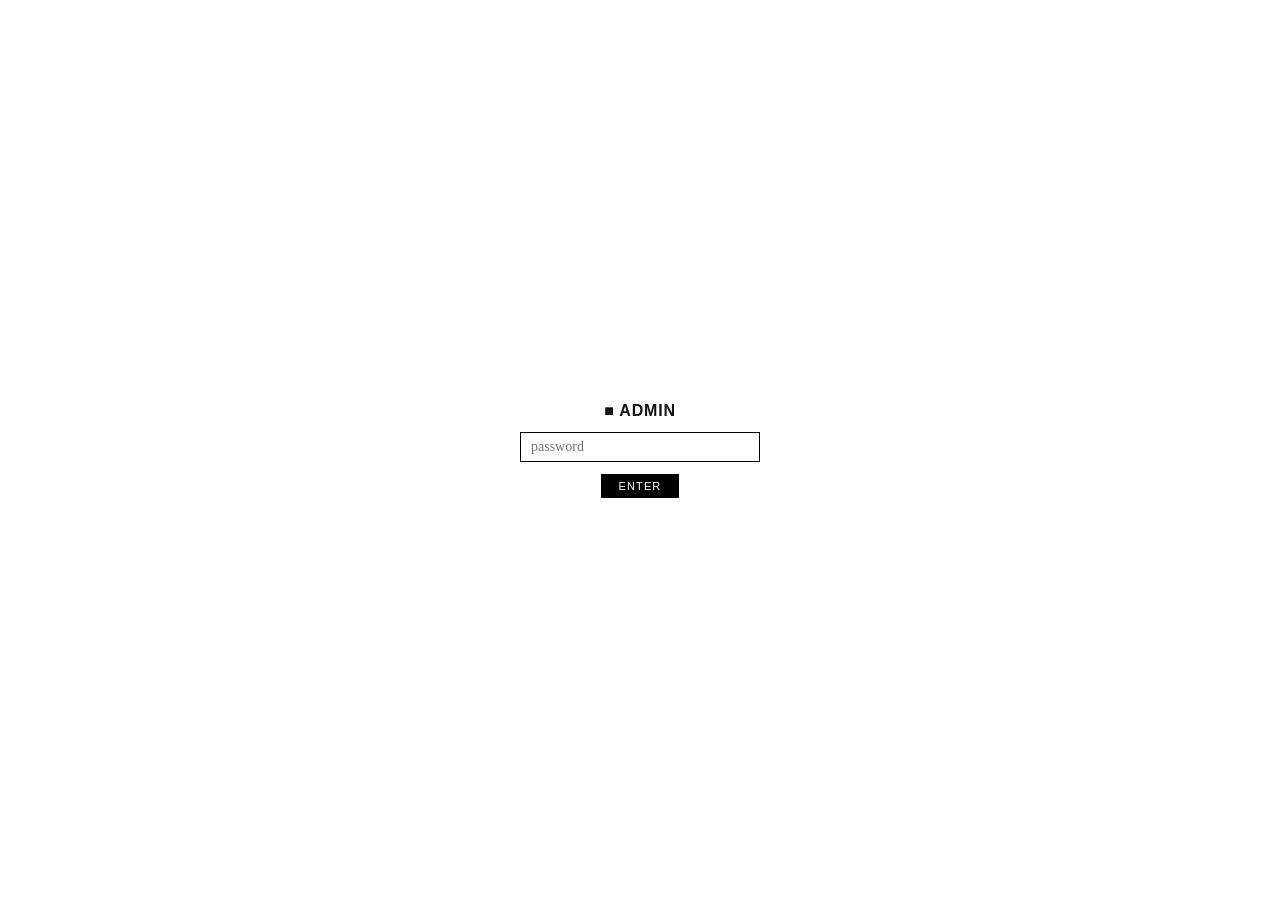
==== admin/index.html @ 99821233 "Create index.html" ====
<!DOCTYPE html>
<html lang="en">
<head>
<meta charset="UTF-8">
<meta name="viewport" content="width=device-width, initial-scale=1.0">
<title>admin</title>
<style>
* { box-sizing: border-box; margin: 0; padding: 0; }
body { background: #fff; font-family: "Times New Roman", serif; font-size: 14px; color: #111; }
 
#login-screen {
  position: fixed; top: 0; left: 0; right: 0; bottom: 0;
  display: flex; align-items: center; justify-content: center;
  flex-direction: column; gap: 12px;
}
#login-screen h2 { font-family: "Arial Black", sans-serif; font-size: 16px; text-transform: uppercase; letter-spacing: 0.05em; }
#pw-input {
  border: 1px solid #000; padding: 6px 10px;
  font-family: "Times New Roman", serif; font-size: 14px;
  width: 240px; outline: none;
}
#pw-btn {
  background: #000; color: #fff; border: none;
  padding: 6px 18px; cursor: pointer;
  font-family: Arial, sans-serif; font-size: 11px;
  text-transform: uppercase; letter-spacing: 0.1em;
}
#pw-err { font-size: 11px; color: #c00; font-style: italic; display: none; }
 
#editor-screen { display: none; max-width: 680px; margin: 0 auto; padding: 40px 20px 80px; }
.ed-label { font-size: 9px; font-family: Arial, sans-serif; text-transform: uppercase; letter-spacing: 0.12em; color: #aaa; margin-bottom: 4px; }
#ed-title {
  width: 100%; border: none; border-bottom: 1px solid #ccc;
  font-family: "Arial Black", sans-serif; font-size: 20px;
  font-weight: 900; text-transform: uppercase; outline: none;
  padding: 4px 0 6px; margin-bottom: 20px; background: transparent;
}
#ed-title:focus { border-bottom-color: #000; }
#ed-body {
  width: 100%; min-height: 400px;
  border: 1px solid #ddd; padding: 14px;
  font-family: "Times New Roman", serif; font-size: 14px;
  line-height: 1.8; outline: none; resize: vertical;
  background: transparent;
}
#ed-body:focus { border-color: #aaa; }
.ed-row { display: flex; gap: 10px; align-items: center; margin-top: 16px; flex-wrap: wrap; }
#save-btn {
  background: #000; color: #fff; border: none;
  padding: 7px 22px; cursor: pointer;
  font-family: Arial, sans-serif; font-size: 11px;
  text-transform: uppercase; letter-spacing: 0.1em;
}
#save-btn:hover { background: #333; }
#save-btn:disabled { background: #999; cursor: default; }
#status { font-size: 11px; color: #888; font-style: italic; }
#post-list { margin-top: 40px; border-top: 1px solid #e0e0e0; padding-top: 20px; }
#post-list h3 { font-family: "Arial Black", sans-serif; font-size: 13px; text-transform: uppercase; letter-spacing: 0.08em; margin-bottom: 12px; }
.post-item { display: flex; justify-content: space-between; align-items: baseline; padding: 6px 0; border-bottom: 1px dotted #ddd; font-size: 13px; gap: 10px; }
.post-item a { color: #00c; text-decoration: underline; cursor: pointer; flex: 1; }
.post-item a:hover { color: #c00; }
.del-btn { font-size: 10px; color: #c00; cursor: pointer; background: none; border: none; font-family: Arial, sans-serif; white-space: nowrap; }
.del-btn:hover { text-decoration: underline; }
#new-btn { background: none; border: 1px solid #000; padding: 4px 12px; cursor: pointer; font-family: Arial, sans-serif; font-size: 11px; text-transform: uppercase; letter-spacing: 0.08em; margin-bottom: 20px; }
#new-btn:hover { background: #000; color: #fff; }
</style>
</head>
<body>
 
<div id="login-screen">
  <h2>&#9632; admin</h2>
  <input type="password" id="pw-input" placeholder="password" onkeydown="if(event.key==='Enter')tryLogin()">
  <button id="pw-btn" onclick="tryLogin()">enter</button>
  <span id="pw-err">wrong password</span>
</div>
 
<div id="editor-screen">
  <div style="display:flex;justify-content:space-between;align-items:baseline;margin-bottom:28px;border-bottom:1px solid #000;padding-bottom:8px;">
    <span style="font-family:'Arial Black',sans-serif;font-size:13px;text-transform:uppercase;letter-spacing:0.08em;">&#9632; admin</span>
    <a href="../" style="font-size:11px;color:#00c;text-decoration:underline;font-family:Arial,sans-serif;">← back to site</a>
  </div>
 
  <button id="new-btn" onclick="newPost()">+ new post</button>
 
  <div id="edit-area" style="display:none;">
    <div class="ed-label">title</div>
    <input type="text" id="ed-title" placeholder="POST TITLE">
    <div class="ed-label">body (markdown ok)</div>
    <textarea id="ed-body" placeholder="write here..."></textarea>
    <div class="ed-row">
      <button id="save-btn" onclick="savePost()">save</button>
      <span id="status"></span>
      <button onclick="cancelEdit()" style="background:none;border:none;cursor:pointer;font-size:11px;color:#888;font-family:Arial,sans-serif;text-decoration:underline;">cancel</button>
    </div>
  </div>
 
  <div id="post-list">
    <h3>posts</h3>
    <div id="posts-container"><span style="font-size:12px;color:#aaa;font-style:italic;">loading...</span></div>
  </div>
</div>
 
<script>
var PASS = 'postirony';
var TOKEN = null;
var editingSlug = null;
 
function tryLogin() {
  var val = document.getElementById('pw-input').value;
  if (val === PASS) {
    document.getElementById('login-screen').style.display = 'none';
    document.getElementById('editor-screen').style.display = 'block';
    loadPosts();
  } else {
    document.getElementById('pw-err').style.display = 'block';
  }
}
 
function slug(title) {
  return title.toLowerCase().replace(/[^a-z0-9가-힣]+/g, '-').replace(/^-|-$/g, '') + '-' + Date.now();
}
 
function newPost() {
  editingSlug = null;
  document.getElementById('ed-title').value = '';
  document.getElementById('ed-body').value = '';
  document.getElementById('edit-area').style.display = 'block';
  document.getElementById('status').textContent = '';
  document.getElementById('ed-title').focus();
}
 
function cancelEdit() {
  document.getElementById('edit-area').style.display = 'none';
  editingSlug = null;
}
 
function savePost() {
  var title = document.getElementById('ed-title').value.trim();
  var body = document.getElementById('ed-body').value;
  if (!title) { alert('title needed'); return; }
 
  var btn = document.getElementById('save-btn');
  var st = document.getElementById('status');
  btn.disabled = true;
  st.textContent = 'saving...';
 
  var date = new Date().toISOString().split('T')[0];
  var filename = editingSlug || (date + '-' + slug(title));
  var content = '---\ntitle: ' + title + '\ndate: ' + date + '\n---\n\n' + body;
  var encoded = btoa(unescape(encodeURIComponent(content)));
 
  var repo = getRepo();
  var url = 'https://api.github.com/repos/' + repo + '/contents/posts/' + filename + '.md';
 
  // check if file exists first (for update)
  fetch(url, { headers: { 'Authorization': 'token ' + TOKEN, 'Accept': 'application/vnd.github.v3+json' } })
    .then(function(r) { return r.ok ? r.json() : null; })
    .then(function(existing) {
      var payload = { message: 'post: ' + title, content: encoded };
      if (existing) payload.sha = existing.sha;
      return fetch(url, {
        method: 'PUT',
        headers: { 'Authorization': 'token ' + TOKEN, 'Content-Type': 'application/json', 'Accept': 'application/vnd.github.v3+json' },
        body: JSON.stringify(payload)
      });
    })
    .then(function(r) {
      if (r.ok) {
        st.textContent = 'saved!';
        btn.disabled = false;
        cancelEdit();
        loadPosts();
      } else {
        st.textContent = 'error — need GitHub token (see below)';
        btn.disabled = false;
      }
    });
}
 
function loadPosts() {
  var repo = getRepo();
  fetch('https://api.github.com/repos/' + repo + '/contents/posts', {
    headers: TOKEN ? { 'Authorization': 'token ' + TOKEN } : {}
  })
  .then(function(r) { return r.ok ? r.json() : []; })
  .then(function(files) {
    var c = document.getElementById('posts-container');
    if (!Array.isArray(files) || files.length === 0) {
      c.innerHTML = '<span style="font-size:12px;color:#aaa;font-style:italic;">no posts yet</span>';
      return;
    }
    var html = '';
    files.filter(function(f) { return f.name.endsWith('.md'); })
         .reverse()
         .forEach(function(f) {
           var name = f.name.replace(/\.md$/, '');
           html += '<div class="post-item"><a onclick="editPost(\'' + f.name + '\',\'' + f.sha + '\')">' + name + '</a><button class="del-btn" onclick="deletePost(\'' + f.name + '\',\'' + f.sha + '\')">delete</button></div>';
         });
    c.innerHTML = html || '<span style="font-size:12px;color:#aaa;font-style:italic;">no posts yet</span>';
  });
}
 
function editPost(filename, sha) {
  var repo = getRepo();
  fetch('https://api.github.com/repos/' + repo + '/contents/posts/' + filename, {
    headers: TOKEN ? { 'Authorization': 'token ' + TOKEN } : {}
  })
  .then(function(r) { return r.json(); })
  .then(function(data) {
    var decoded = decodeURIComponent(escape(atob(data.content.replace(/\n/g,''))));
    var lines = decoded.split('\n');
    var title = '';
    var bodyStart = 0;
    for (var i = 0; i < lines.length; i++) {
      if (lines[i].startsWith('title: ')) title = lines[i].replace('title: ', '');
      if (lines[i] === '---' && i > 0) { bodyStart = i + 2; break; }
    }
    document.getElementById('ed-title').value = title;
    document.getElementById('ed-body').value = lines.slice(bodyStart).join('\n').trim();
    editingSlug = filename.replace(/\.md$/, '');
    document.getElementById('edit-area').style.display = 'block';
    document.getElementById('ed-title').focus();
  });
}
 
function deletePost(filename, sha) {
  if (!confirm('delete ' + filename + '?')) return;
  var repo = getRepo();
  fetch('https://api.github.com/repos/' + repo + '/contents/posts/' + filename, {
    method: 'DELETE',
    headers: { 'Authorization': 'token ' + TOKEN, 'Content-Type': 'application/json', 'Accept': 'application/vnd.github.v3+json' },
    body: JSON.stringify({ message: 'delete: ' + filename, sha: sha })
  }).then(function() { loadPosts(); });
}
 
function getRepo() {
  var parts = location.hostname.split('.');
  var user = parts[0];
  var path = location.pathname.replace(/\/admin\/?$/, '').replace(/^\//, '');
  return path ? user + '/' + path : user + '/' + user + '.github.io';
}
 
// token prompt — needed for write access
setTimeout(function() {
  var t = localStorage.getItem('gh_token');
  if (t) { TOKEN = t; return; }
  var msg = 'To save posts, enter a GitHub Personal Access Token.\n\nGet one at: github.com/settings/tokens\n(needs "repo" scope)\n\nYour token:';
  var tok = prompt(msg);
  if (tok) { TOKEN = tok.trim(); localStorage.setItem('gh_token', TOKEN); }
}, 100);
</script>
</body>
</html>
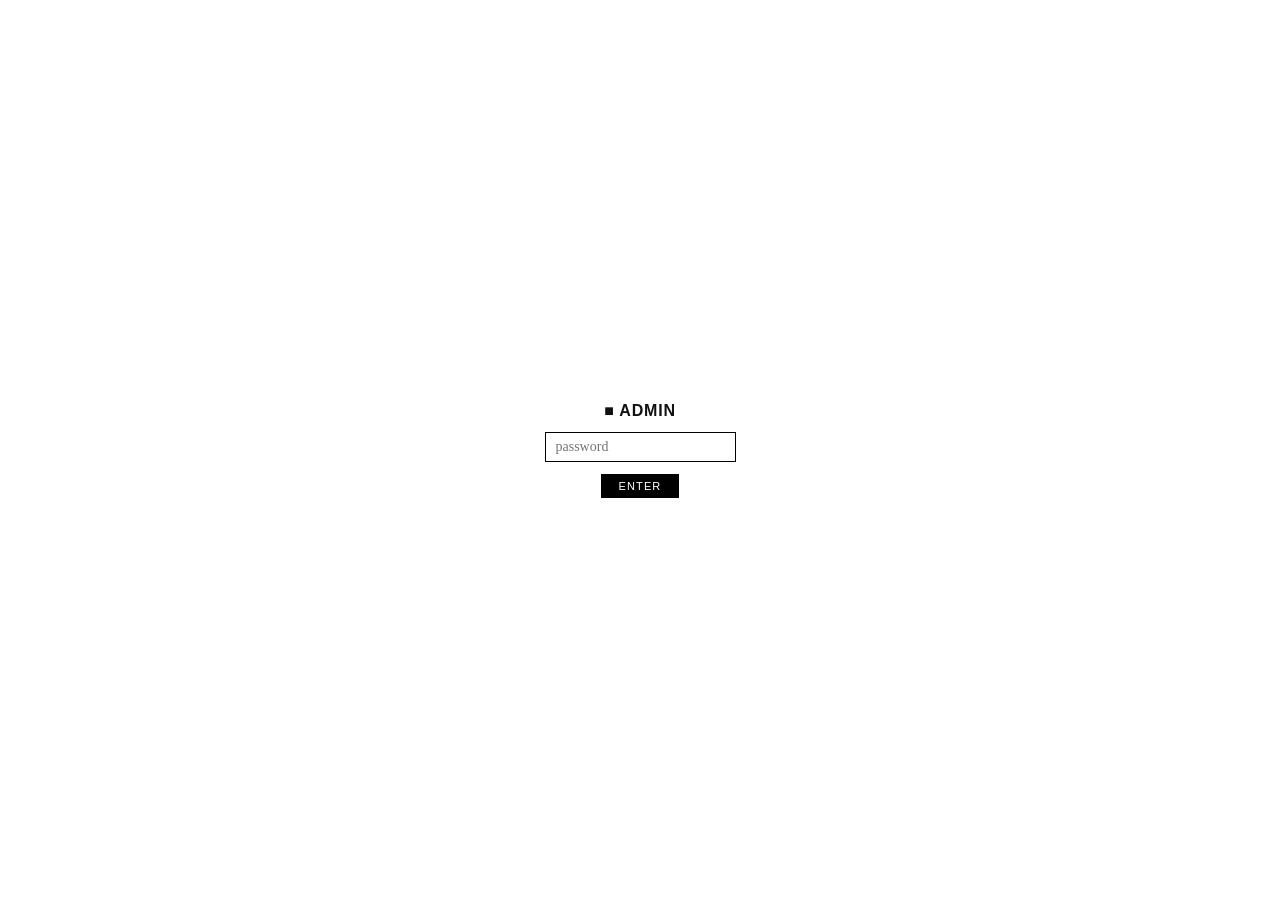
==== commit ef2a1bc3: "Add files via upload" ====
--- a/admin/index.html
+++ b/admin/index.html
@@ -7,210 +7,268 @@
 <style>
 * { box-sizing: border-box; margin: 0; padding: 0; }
 body { background: #fff; font-family: "Times New Roman", serif; font-size: 14px; color: #111; }
- 
+
 #login-screen {
   position: fixed; top: 0; left: 0; right: 0; bottom: 0;
   display: flex; align-items: center; justify-content: center;
   flex-direction: column; gap: 12px;
 }
 #login-screen h2 { font-family: "Arial Black", sans-serif; font-size: 16px; text-transform: uppercase; letter-spacing: 0.05em; }
-#pw-input {
+input[type=password], input[type=text], textarea {
   border: 1px solid #000; padding: 6px 10px;
   font-family: "Times New Roman", serif; font-size: 14px;
-  width: 240px; outline: none;
-}
-#pw-btn {
+  outline: none; background: #fff;
+}
+.btn {
   background: #000; color: #fff; border: none;
   padding: 6px 18px; cursor: pointer;
   font-family: Arial, sans-serif; font-size: 11px;
   text-transform: uppercase; letter-spacing: 0.1em;
 }
-#pw-err { font-size: 11px; color: #c00; font-style: italic; display: none; }
- 
-#editor-screen { display: none; max-width: 680px; margin: 0 auto; padding: 40px 20px 80px; }
-.ed-label { font-size: 9px; font-family: Arial, sans-serif; text-transform: uppercase; letter-spacing: 0.12em; color: #aaa; margin-bottom: 4px; }
-#ed-title {
-  width: 100%; border: none; border-bottom: 1px solid #ccc;
-  font-family: "Arial Black", sans-serif; font-size: 20px;
-  font-weight: 900; text-transform: uppercase; outline: none;
-  padding: 4px 0 6px; margin-bottom: 20px; background: transparent;
-}
-#ed-title:focus { border-bottom-color: #000; }
-#ed-body {
-  width: 100%; min-height: 400px;
-  border: 1px solid #ddd; padding: 14px;
-  font-family: "Times New Roman", serif; font-size: 14px;
-  line-height: 1.8; outline: none; resize: vertical;
-  background: transparent;
-}
-#ed-body:focus { border-color: #aaa; }
-.ed-row { display: flex; gap: 10px; align-items: center; margin-top: 16px; flex-wrap: wrap; }
-#save-btn {
-  background: #000; color: #fff; border: none;
-  padding: 7px 22px; cursor: pointer;
+.btn:hover { background: #333; }
+.btn:disabled { background: #999; cursor: default; }
+.btn-ghost {
+  background: none; border: 1px solid #000;
+  padding: 5px 14px; cursor: pointer;
   font-family: Arial, sans-serif; font-size: 11px;
-  text-transform: uppercase; letter-spacing: 0.1em;
-}
-#save-btn:hover { background: #333; }
-#save-btn:disabled { background: #999; cursor: default; }
-#status { font-size: 11px; color: #888; font-style: italic; }
-#post-list { margin-top: 40px; border-top: 1px solid #e0e0e0; padding-top: 20px; }
-#post-list h3 { font-family: "Arial Black", sans-serif; font-size: 13px; text-transform: uppercase; letter-spacing: 0.08em; margin-bottom: 12px; }
-.post-item { display: flex; justify-content: space-between; align-items: baseline; padding: 6px 0; border-bottom: 1px dotted #ddd; font-size: 13px; gap: 10px; }
-.post-item a { color: #00c; text-decoration: underline; cursor: pointer; flex: 1; }
-.post-item a:hover { color: #c00; }
-.del-btn { font-size: 10px; color: #c00; cursor: pointer; background: none; border: none; font-family: Arial, sans-serif; white-space: nowrap; }
-.del-btn:hover { text-decoration: underline; }
-#new-btn { background: none; border: 1px solid #000; padding: 4px 12px; cursor: pointer; font-family: Arial, sans-serif; font-size: 11px; text-transform: uppercase; letter-spacing: 0.08em; margin-bottom: 20px; }
-#new-btn:hover { background: #000; color: #fff; }
+  text-transform: uppercase; letter-spacing: 0.08em;
+}
+.btn-ghost:hover { background: #000; color: #fff; }
+
+#err { font-size: 11px; color: #c00; font-style: italic; display: none; }
+
+#main { display: none; max-width: 680px; margin: 0 auto; padding: 32px 20px 80px; }
+
+.topbar {
+  display: flex; justify-content: space-between; align-items: baseline;
+  border-bottom: 1px solid #000; padding-bottom: 8px; margin-bottom: 24px;
+}
+.topbar-title { font-family: "Arial Black", sans-serif; font-size: 13px; text-transform: uppercase; letter-spacing: 0.08em; }
+.topbar a { font-size: 11px; color: #00c; text-decoration: underline; font-family: Arial, sans-serif; }
+
+.token-bar {
+  background: #f8f8f8; border: 1px solid #e0e0e0;
+  padding: 10px 14px; margin-bottom: 24px;
+  display: flex; align-items: center; gap: 10px; flex-wrap: wrap;
+}
+.token-bar label { font-size: 9px; font-family: Arial, sans-serif; text-transform: uppercase; letter-spacing: 0.12em; color: #aaa; white-space: nowrap; }
+#token-input { flex: 1; min-width: 200px; font-size: 12px; padding: 4px 8px; border: 1px solid #ccc; }
+#token-status { font-size: 11px; font-style: italic; color: #888; }
+
+.lbl { font-size: 9px; font-family: Arial, sans-serif; text-transform: uppercase; letter-spacing: 0.12em; color: #aaa; margin-bottom: 4px; display: block; }
+
+#ed-area { display: none; margin-bottom: 32px; }
+#ed-title { width: 100%; font-family: "Arial Black", sans-serif; font-size: 20px; font-weight: 900; text-transform: uppercase; padding: 4px 0 6px; border: none; border-bottom: 1px solid #ccc; margin-bottom: 20px; }
+#ed-title:focus { border-bottom-color: #000; outline: none; }
+#ed-body { width: 100%; min-height: 360px; padding: 14px; font-size: 14px; line-height: 1.8; resize: vertical; border: 1px solid #ddd; }
+#ed-body:focus { border-color: #aaa; outline: none; }
+.ed-actions { display: flex; gap: 10px; align-items: center; margin-top: 12px; }
+#save-status { font-size: 11px; color: #888; font-style: italic; }
+
+.section-title { font-family: "Arial Black", sans-serif; font-size: 13px; text-transform: uppercase; letter-spacing: 0.08em; margin-bottom: 12px; }
+.post-item { display: flex; justify-content: space-between; align-items: center; padding: 7px 0; border-bottom: 1px dotted #ddd; gap: 10px; }
+.post-item-title { font-size: 13px; color: #00c; text-decoration: underline; cursor: pointer; flex: 1; }
+.post-item-title:hover { color: #c00; }
+.post-del { font-size: 10px; color: #c00; cursor: pointer; background: none; border: none; font-family: Arial, sans-serif; }
+.post-del:hover { text-decoration: underline; }
+#no-posts { font-size: 12px; color: #aaa; font-style: italic; }
 </style>
 </head>
 <body>
- 
+
+<!-- login -->
 <div id="login-screen">
   <h2>&#9632; admin</h2>
-  <input type="password" id="pw-input" placeholder="password" onkeydown="if(event.key==='Enter')tryLogin()">
-  <button id="pw-btn" onclick="tryLogin()">enter</button>
-  <span id="pw-err">wrong password</span>
+  <input type="password" id="pw" placeholder="password" onkeydown="if(event.key==='Enter')login()">
+  <button class="btn" onclick="login()">enter</button>
+  <span id="err">wrong password</span>
 </div>
- 
-<div id="editor-screen">
-  <div style="display:flex;justify-content:space-between;align-items:baseline;margin-bottom:28px;border-bottom:1px solid #000;padding-bottom:8px;">
-    <span style="font-family:'Arial Black',sans-serif;font-size:13px;text-transform:uppercase;letter-spacing:0.08em;">&#9632; admin</span>
-    <a href="../" style="font-size:11px;color:#00c;text-decoration:underline;font-family:Arial,sans-serif;">← back to site</a>
-  </div>
- 
-  <button id="new-btn" onclick="newPost()">+ new post</button>
- 
-  <div id="edit-area" style="display:none;">
-    <div class="ed-label">title</div>
+
+<!-- main -->
+<div id="main">
+  <div class="topbar">
+    <span class="topbar-title">&#9632; admin</span>
+    <a href="../">← back to site</a>
+  </div>
+
+  <!-- token bar -->
+  <div class="token-bar">
+    <label>GitHub Token</label>
+    <input type="password" id="token-input" placeholder="ghp_...">
+    <button class="btn" onclick="setToken()">set</button>
+    <span id="token-status"></span>
+  </div>
+
+  <!-- new post button -->
+  <button class="btn-ghost" onclick="newPost()" style="margin-bottom:24px;">+ new post</button>
+
+  <!-- editor -->
+  <div id="ed-area">
+    <span class="lbl">title</span>
     <input type="text" id="ed-title" placeholder="POST TITLE">
-    <div class="ed-label">body (markdown ok)</div>
+    <span class="lbl" style="margin-top:16px;">body</span>
     <textarea id="ed-body" placeholder="write here..."></textarea>
-    <div class="ed-row">
-      <button id="save-btn" onclick="savePost()">save</button>
-      <span id="status"></span>
-      <button onclick="cancelEdit()" style="background:none;border:none;cursor:pointer;font-size:11px;color:#888;font-family:Arial,sans-serif;text-decoration:underline;">cancel</button>
+    <div class="ed-actions">
+      <button class="btn" id="save-btn" onclick="savePost()">save</button>
+      <button class="btn-ghost" onclick="cancelEdit()">cancel</button>
+      <span id="save-status"></span>
     </div>
   </div>
- 
-  <div id="post-list">
-    <h3>posts</h3>
-    <div id="posts-container"><span style="font-size:12px;color:#aaa;font-style:italic;">loading...</span></div>
+
+  <!-- post list -->
+  <div id="posts-section">
+    <div class="section-title">posts</div>
+    <div id="posts-container"><span id="no-posts">loading...</span></div>
   </div>
 </div>
- 
+
 <script>
 var PASS = 'postirony';
-var TOKEN = null;
+var TOKEN = '';
 var editingSlug = null;
- 
-function tryLogin() {
-  var val = document.getElementById('pw-input').value;
-  if (val === PASS) {
+
+function login() {
+  if (document.getElementById('pw').value === PASS) {
     document.getElementById('login-screen').style.display = 'none';
-    document.getElementById('editor-screen').style.display = 'block';
+    document.getElementById('main').style.display = 'block';
+    // restore token if saved
+    var saved = sessionStorage.getItem('gh_tok');
+    if (saved) {
+      document.getElementById('token-input').value = saved;
+      TOKEN = saved;
+      document.getElementById('token-status').textContent = 'token set';
+    }
     loadPosts();
   } else {
-    document.getElementById('pw-err').style.display = 'block';
+    document.getElementById('err').style.display = 'block';
   }
 }
- 
-function slug(title) {
-  return title.toLowerCase().replace(/[^a-z0-9가-힣]+/g, '-').replace(/^-|-$/g, '') + '-' + Date.now();
-}
- 
+
+function setToken() {
+  var t = document.getElementById('token-input').value.trim();
+  if (!t) return;
+  TOKEN = t;
+  sessionStorage.setItem('gh_tok', t);
+  document.getElementById('token-status').textContent = 'token set ✓';
+}
+
+function getRepo() {
+  var user = location.hostname.split('.')[0];
+  var path = location.pathname.replace(/\/admin\/?.*/, '').replace(/^\/|\/$/g, '');
+  return path ? user + '/' + path : user + '/' + user + '.github.io';
+}
+
 function newPost() {
   editingSlug = null;
   document.getElementById('ed-title').value = '';
   document.getElementById('ed-body').value = '';
-  document.getElementById('edit-area').style.display = 'block';
-  document.getElementById('status').textContent = '';
+  document.getElementById('save-status').textContent = '';
+  document.getElementById('ed-area').style.display = 'block';
   document.getElementById('ed-title').focus();
 }
- 
+
 function cancelEdit() {
-  document.getElementById('edit-area').style.display = 'none';
+  document.getElementById('ed-area').style.display = 'none';
   editingSlug = null;
 }
- 
+
 function savePost() {
+  if (!TOKEN) { alert('토큰을 먼저 입력하고 Set 버튼을 눌러주세요.'); return; }
   var title = document.getElementById('ed-title').value.trim();
   var body = document.getElementById('ed-body').value;
-  if (!title) { alert('title needed'); return; }
- 
+  if (!title) { alert('제목을 입력해주세요.'); return; }
+
   var btn = document.getElementById('save-btn');
-  var st = document.getElementById('status');
+  var st = document.getElementById('save-status');
   btn.disabled = true;
   st.textContent = 'saving...';
- 
+
   var date = new Date().toISOString().split('T')[0];
-  var filename = editingSlug || (date + '-' + slug(title));
+  var slugTitle = title.toLowerCase().replace(/[^a-z0-9가-힣]+/g, '-').replace(/^-|-$/g, '');
+  var filename = editingSlug || (date + '-' + slugTitle);
   var content = '---\ntitle: ' + title + '\ndate: ' + date + '\n---\n\n' + body;
   var encoded = btoa(unescape(encodeURIComponent(content)));
- 
-  var repo = getRepo();
-  var url = 'https://api.github.com/repos/' + repo + '/contents/posts/' + filename + '.md';
- 
-  // check if file exists first (for update)
-  fetch(url, { headers: { 'Authorization': 'token ' + TOKEN, 'Accept': 'application/vnd.github.v3+json' } })
-    .then(function(r) { return r.ok ? r.json() : null; })
-    .then(function(existing) {
-      var payload = { message: 'post: ' + title, content: encoded };
-      if (existing) payload.sha = existing.sha;
-      return fetch(url, {
-        method: 'PUT',
-        headers: { 'Authorization': 'token ' + TOKEN, 'Content-Type': 'application/json', 'Accept': 'application/vnd.github.v3+json' },
-        body: JSON.stringify(payload)
+  var url = 'https://api.github.com/repos/' + getRepo() + '/contents/posts/' + filename + '.md';
+
+  fetch(url, {
+    headers: { 'Authorization': 'token ' + TOKEN, 'Accept': 'application/vnd.github.v3+json' }
+  })
+  .then(function(r) { return r.ok ? r.json() : null; })
+  .then(function(existing) {
+    var payload = { message: 'post: ' + title, content: encoded };
+    if (existing && existing.sha) payload.sha = existing.sha;
+    return fetch(url, {
+      method: 'PUT',
+      headers: {
+        'Authorization': 'token ' + TOKEN,
+        'Content-Type': 'application/json',
+        'Accept': 'application/vnd.github.v3+json'
+      },
+      body: JSON.stringify(payload)
+    });
+  })
+  .then(function(r) {
+    btn.disabled = false;
+    if (r.ok) {
+      st.textContent = 'saved!';
+      cancelEdit();
+      loadPosts();
+    } else {
+      r.json().then(function(e) {
+        st.textContent = 'error: ' + (e.message || r.status);
       });
-    })
-    .then(function(r) {
-      if (r.ok) {
-        st.textContent = 'saved!';
-        btn.disabled = false;
-        cancelEdit();
-        loadPosts();
-      } else {
-        st.textContent = 'error — need GitHub token (see below)';
-        btn.disabled = false;
-      }
-    });
-}
- 
+    }
+  })
+  .catch(function(e) {
+    btn.disabled = false;
+    st.textContent = 'error: ' + e.message;
+  });
+}
+
 function loadPosts() {
-  var repo = getRepo();
-  fetch('https://api.github.com/repos/' + repo + '/contents/posts', {
+  fetch('https://api.github.com/repos/' + getRepo() + '/contents/posts', {
     headers: TOKEN ? { 'Authorization': 'token ' + TOKEN } : {}
   })
   .then(function(r) { return r.ok ? r.json() : []; })
   .then(function(files) {
     var c = document.getElementById('posts-container');
     if (!Array.isArray(files) || files.length === 0) {
-      c.innerHTML = '<span style="font-size:12px;color:#aaa;font-style:italic;">no posts yet</span>';
+      c.innerHTML = '<span id="no-posts">no posts yet</span>';
       return;
     }
-    var html = '';
-    files.filter(function(f) { return f.name.endsWith('.md'); })
-         .reverse()
-         .forEach(function(f) {
-           var name = f.name.replace(/\.md$/, '');
-           html += '<div class="post-item"><a onclick="editPost(\'' + f.name + '\',\'' + f.sha + '\')">' + name + '</a><button class="del-btn" onclick="deletePost(\'' + f.name + '\',\'' + f.sha + '\')">delete</button></div>';
-         });
-    c.innerHTML = html || '<span style="font-size:12px;color:#aaa;font-style:italic;">no posts yet</span>';
+    var mds = files.filter(function(f) { return f.name.endsWith('.md'); }).reverse();
+    if (mds.length === 0) { c.innerHTML = '<span id="no-posts">no posts yet</span>'; return; }
+    c.innerHTML = '';
+    mds.forEach(function(f) {
+      var div = document.createElement('div');
+      div.className = 'post-item';
+      var title = document.createElement('span');
+      title.className = 'post-item-title';
+      title.textContent = f.name.replace(/\.md$/, '');
+      title.onclick = function() { editPost(f.name, f.sha); };
+      var del = document.createElement('button');
+      del.className = 'post-del';
+      del.textContent = 'delete';
+      del.onclick = function() { deletePost(f.name, f.sha); };
+      div.appendChild(title);
+      div.appendChild(del);
+      c.appendChild(div);
+    });
+  })
+  .catch(function() {
+    document.getElementById('posts-container').innerHTML = '<span id="no-posts">posts 폴더가 없거나 불러오기 실패</span>';
   });
 }
- 
+
 function editPost(filename, sha) {
-  var repo = getRepo();
-  fetch('https://api.github.com/repos/' + repo + '/contents/posts/' + filename, {
+  fetch('https://api.github.com/repos/' + getRepo() + '/contents/posts/' + filename, {
     headers: TOKEN ? { 'Authorization': 'token ' + TOKEN } : {}
   })
   .then(function(r) { return r.json(); })
   .then(function(data) {
-    var decoded = decodeURIComponent(escape(atob(data.content.replace(/\n/g,''))));
+    var decoded = decodeURIComponent(escape(atob(data.content.replace(/\n/g, ''))));
     var lines = decoded.split('\n');
-    var title = '';
-    var bodyStart = 0;
+    var title = ''; var bodyStart = 0;
     for (var i = 0; i < lines.length; i++) {
       if (lines[i].startsWith('title: ')) title = lines[i].replace('title: ', '');
       if (lines[i] === '---' && i > 0) { bodyStart = i + 2; break; }
@@ -218,36 +276,24 @@
     document.getElementById('ed-title').value = title;
     document.getElementById('ed-body').value = lines.slice(bodyStart).join('\n').trim();
     editingSlug = filename.replace(/\.md$/, '');
-    document.getElementById('edit-area').style.display = 'block';
-    document.getElementById('ed-title').focus();
+    document.getElementById('ed-area').style.display = 'block';
+    window.scrollTo(0, 0);
   });
 }
- 
+
 function deletePost(filename, sha) {
-  if (!confirm('delete ' + filename + '?')) return;
-  var repo = getRepo();
-  fetch('https://api.github.com/repos/' + repo + '/contents/posts/' + filename, {
+  if (!TOKEN) { alert('토큰을 먼저 입력하고 Set 버튼을 눌러주세요.'); return; }
+  if (!confirm(filename + ' 삭제할까요?')) return;
+  fetch('https://api.github.com/repos/' + getRepo() + '/contents/posts/' + filename, {
     method: 'DELETE',
-    headers: { 'Authorization': 'token ' + TOKEN, 'Content-Type': 'application/json', 'Accept': 'application/vnd.github.v3+json' },
+    headers: {
+      'Authorization': 'token ' + TOKEN,
+      'Content-Type': 'application/json',
+      'Accept': 'application/vnd.github.v3+json'
+    },
     body: JSON.stringify({ message: 'delete: ' + filename, sha: sha })
   }).then(function() { loadPosts(); });
 }
- 
-function getRepo() {
-  var parts = location.hostname.split('.');
-  var user = parts[0];
-  var path = location.pathname.replace(/\/admin\/?$/, '').replace(/^\//, '');
-  return path ? user + '/' + path : user + '/' + user + '.github.io';
-}
- 
-// token prompt — needed for write access
-setTimeout(function() {
-  var t = localStorage.getItem('gh_token');
-  if (t) { TOKEN = t; return; }
-  var msg = 'To save posts, enter a GitHub Personal Access Token.\n\nGet one at: github.com/settings/tokens\n(needs "repo" scope)\n\nYour token:';
-  var tok = prompt(msg);
-  if (tok) { TOKEN = tok.trim(); localStorage.setItem('gh_token', TOKEN); }
-}, 100);
 </script>
 </body>
 </html>
